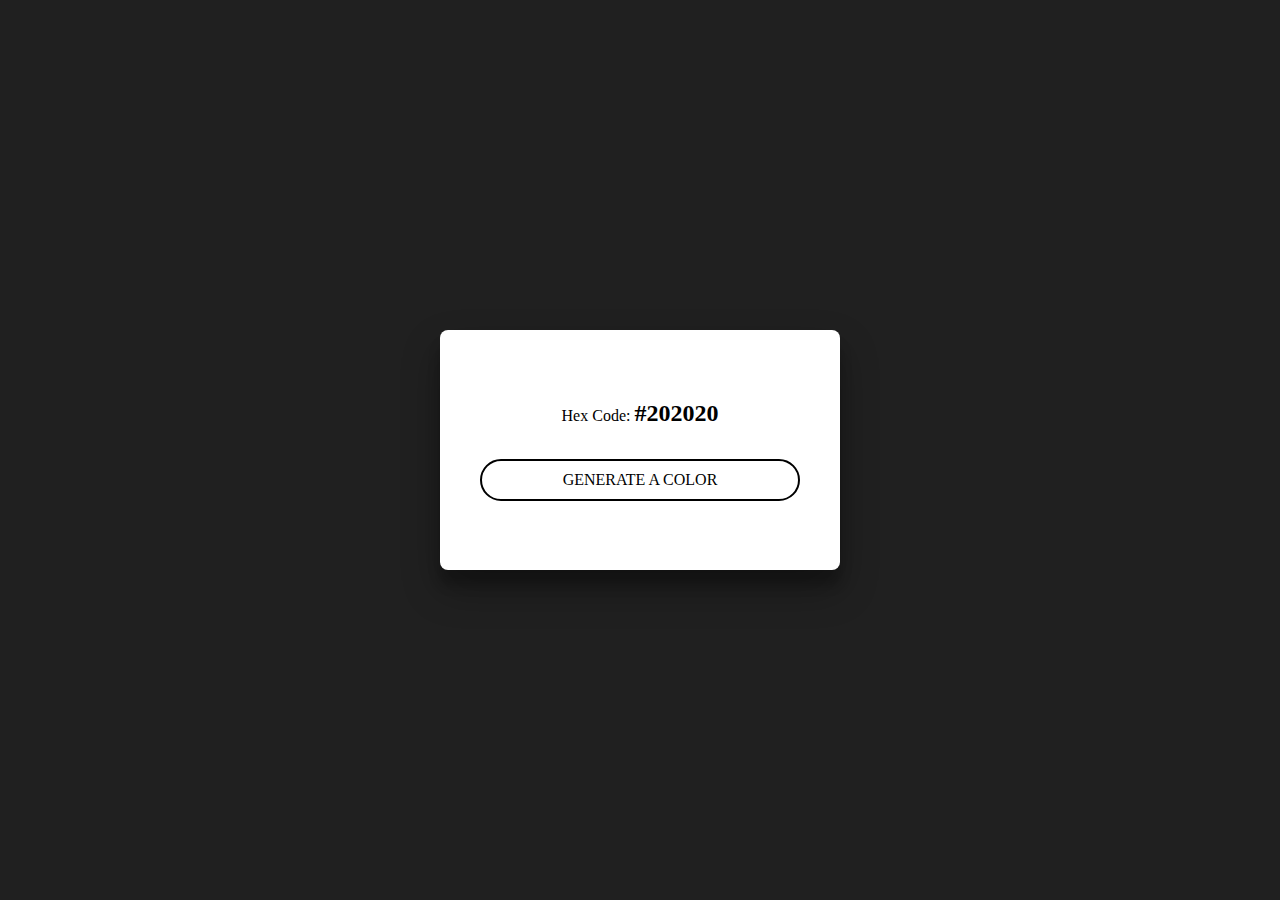
==== colorGenerator/index.html @ 587e1752 "first commit" ====
<!DOCTYPE html>
<html lang="en">

<head>
    <meta charset="UTF-8">
    <meta name="viewport" content="width=device-width, initial-scale=1.0">
    <title>Color Generator</title>
    <style>
        * {
            margin: 0;
            padding: 0;
            box-sizing: border-box;
            font-family: 'Monaspace Neon';
        }

        body {
            height: 100vh;
            width: 100%;
            display: flex;
            align-items: center;
            justify-content: center;
            background-color: #202020;

        }

        .container {
            height: 15rem;
            width: 25rem;
            background-color: white;
            color: black;
            display: flex;
            align-items: center;
            justify-content: center;
            flex-direction: column;
            gap: 2rem;
            border-radius: .5rem;
            box-shadow: rgba(0, 0, 0, 0.3) 0px 19px 38px, rgba(0, 0, 0, 0.22) 0px 15px 12px;
        }

        #btn {
            width: 80%;
            font-size: 1rem;
            padding: 10px 20px;
            background: white;
            color: black;
            outline: none;
            border: 2px solid black;
            border-radius: 3rem;
            cursor: pointer;
            transition: 0.3s ease-in-out;

            &:hover {
                background-color: black;
                color: white;
            }
        }

        #hexCode {
            color: black;
            font-weight: bold;
            font-size: x-large;
        }

        @media screen and (max-width:640px) {
            .container {
                position: absolute;
                bottom: 2rem;
                height: 20%;
                width: 80%;
            }
        }
    </style>
</head>

<body>
    <div class="container">
        <div>Hex Code: <span id="hexCode">#202020</span></div>
        <button id="btn">GENERATE A COLOR</button>
    </div>

    <script>
        let body = document.querySelector('body')
        const button = document.getElementById('btn')
        let hexCode = document.getElementById('hexCode')
        let color = "#";
        const colorString = "0123456789ABCDEF"

        function colorGenerator() {
            for (let i = 0; i < 6; i++) {
                color += colorString[Math.floor(Math.random() * colorString.length)]
            }
            hexCode.innerText = color
            body.style.backgroundColor = color;
            color = "#"
        }

        button.addEventListener('click', () => {
            colorGenerator();
        })
    </script>
</body>

</html>
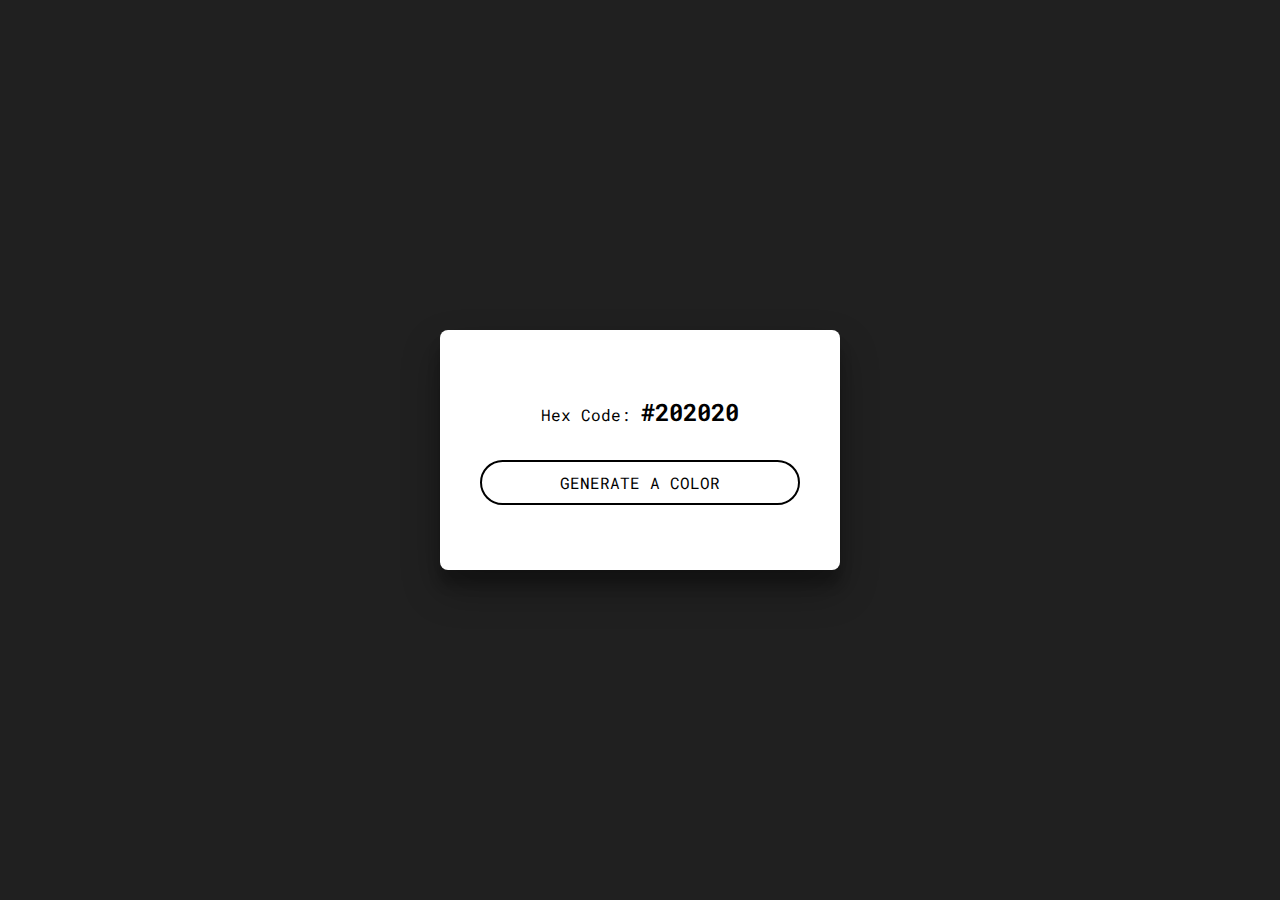
==== commit de6a897b: "screen issues solved" ====
--- a/colorGenerator/index.html
+++ b/colorGenerator/index.html
@@ -6,15 +6,16 @@
     <meta name="viewport" content="width=device-width, initial-scale=1.0">
     <title>Color Generator</title>
     <style>
+        @import url('https://fonts.googleapis.com/css2?family=Roboto+Mono:ital,wght@0,100..700;1,100..700&display=swap');
         * {
             margin: 0;
             padding: 0;
             box-sizing: border-box;
-            font-family: 'Monaspace Neon';
+            font-family: "Roboto Mono", monospace;
         }
 
         body {
-            height: 100vh;
+            height: 100svh;
             width: 100%;
             display: flex;
             align-items: center;
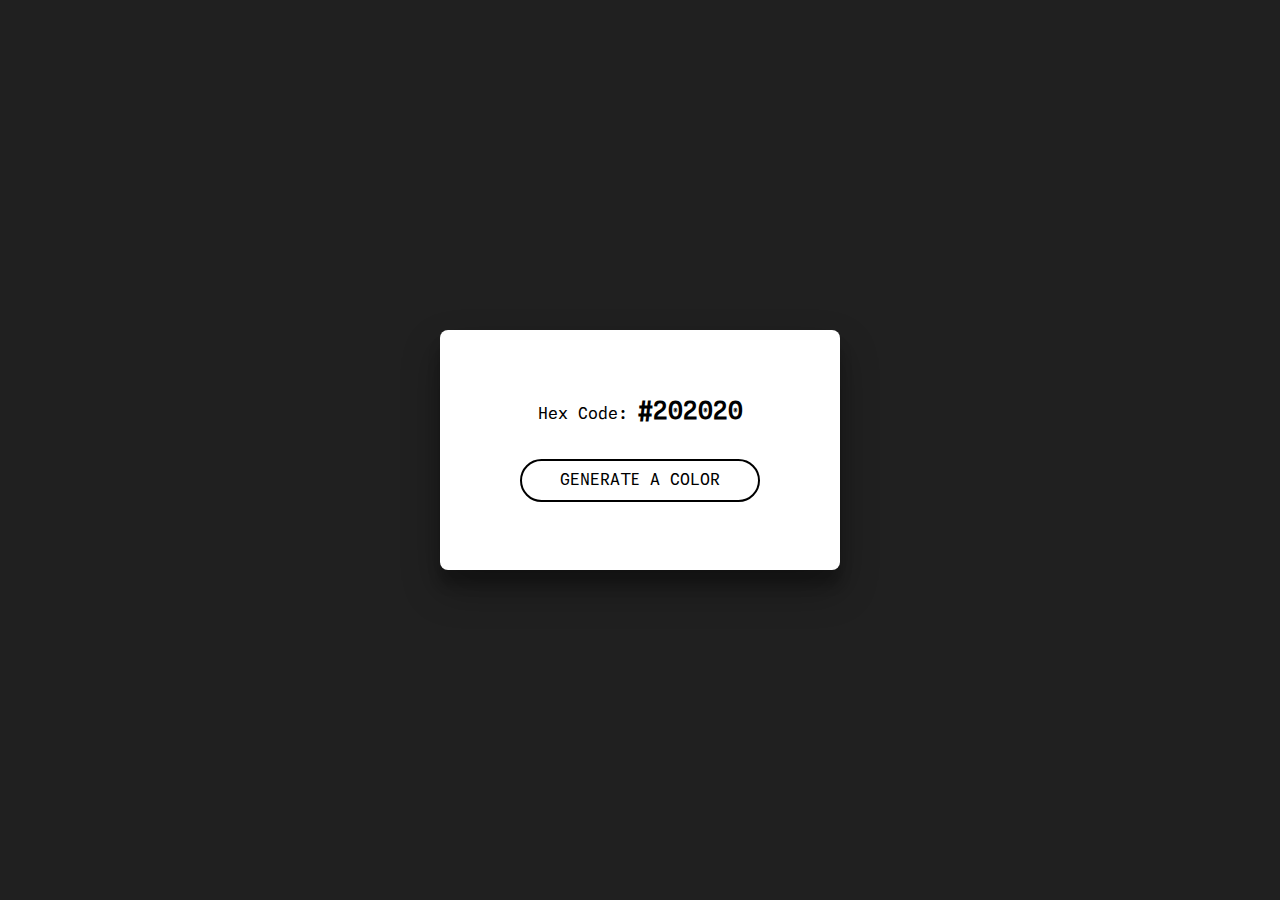
==== commit 4e82b0dc: "Monaspace Font" ====
--- a/colorGenerator/index.html
+++ b/colorGenerator/index.html
@@ -6,12 +6,16 @@
     <meta name="viewport" content="width=device-width, initial-scale=1.0">
     <title>Color Generator</title>
     <style>
-        @import url('https://fonts.googleapis.com/css2?family=Roboto+Mono:ital,wght@0,100..700;1,100..700&display=swap');
+         @font-face {
+            font-family: 'CustomFont';
+            src: url(./assets/font/MONASPACENEON-REGULAR_0.OTF);
+         }
+        
         * {
             margin: 0;
             padding: 0;
             box-sizing: border-box;
-            font-family: "Roboto Mono", monospace;
+            font-family: 'CustomFont', monospace;
         }
 
         body {
@@ -39,7 +43,7 @@
         }
 
         #btn {
-            width: 80%;
+            width: 60%;
             font-size: 1rem;
             padding: 10px 20px;
             background: white;
@@ -53,6 +57,11 @@
             &:hover {
                 background-color: black;
                 color: white;
+            }
+
+            &:focus {
+                outline: 2px solid black;
+                outline-offset: 3px ;
             }
         }
 
